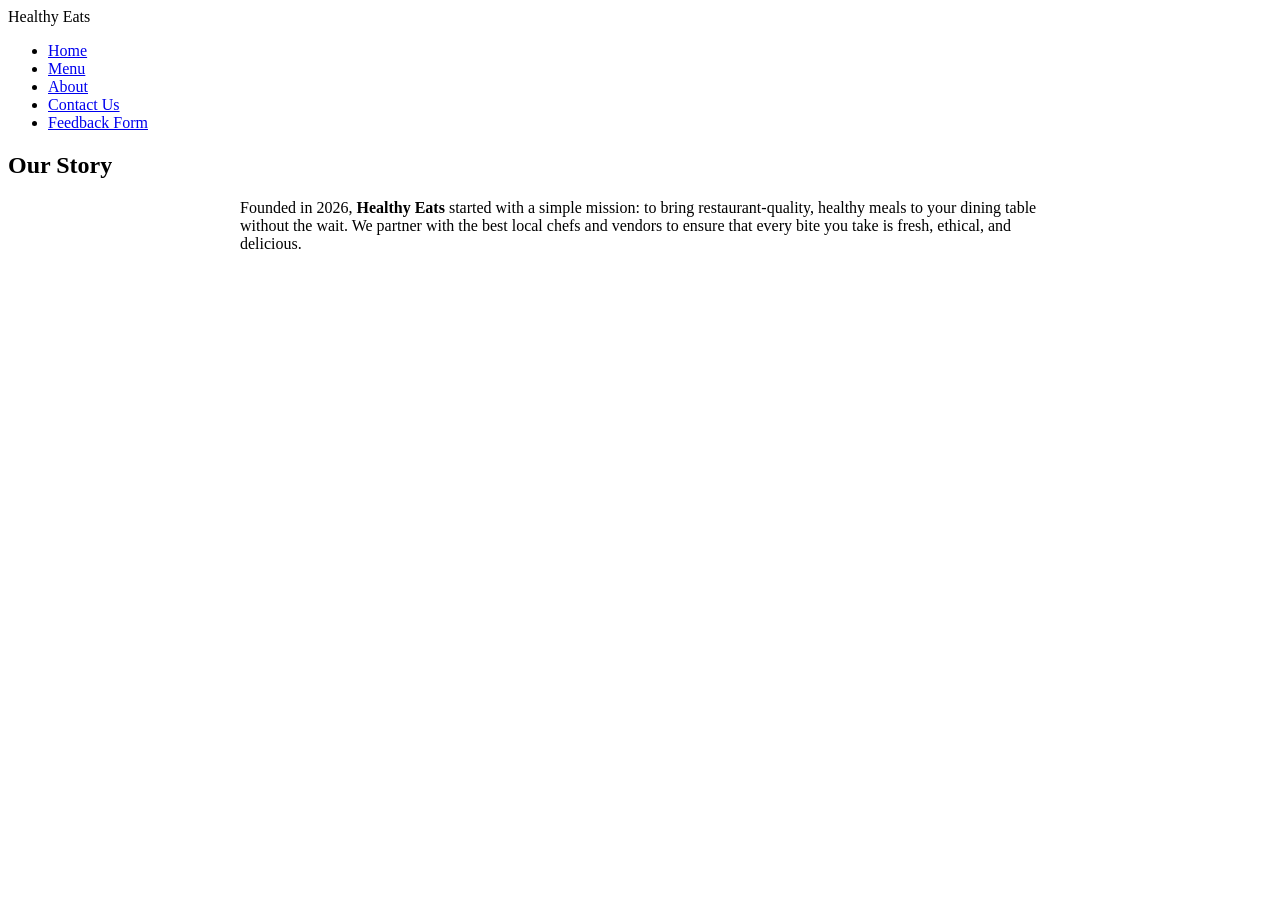
==== about.html @ e3c6886b "commiting" ====
<!DOCTYPE html>
<head>
    <title>About Us | Healthy Eats</title>
    <link rel="stylesheet" href="style.css">
    <style>
        .about-content {
            max-width: 800px;
            margin: 0 auto;
            text-align: left;
        }
        .about-image {
            width: 100%;
            height: 300px;
            object-fit: cover;
            border-radius: 10px;
            margin-bottom: 2rem;
        }
    </style>
</head>
<body>
    <header>
        <div class="logo">Healthy Eats</div>
        <nav>
            <ul>
                <li><a href="index.html">Home</a></li>
                <li><a href="menu.html">Menu</a></li>
                <li><a href="about.html">About</a></li>
                <li><a href="contact.html">Contact Us</a></li>
                <li><a href="feedback.html">Feedback Form</a></li>
            </ul>
        </nav>
    </header>

    <section class="container">
        <h1>Our Story</h1>
        <div class="about-content">
            <p>Founded in 2026, <strong>Healthy Eats</strong> started with a simple mission: to bring restaurant-quality, healthy meals to your dining table without the wait. We partner with the best local chefs and vendors to ensure that every bite you take is fresh, ethical, and delicious.</p>
            <br>
        </div>
    </section>

</body>
</html>
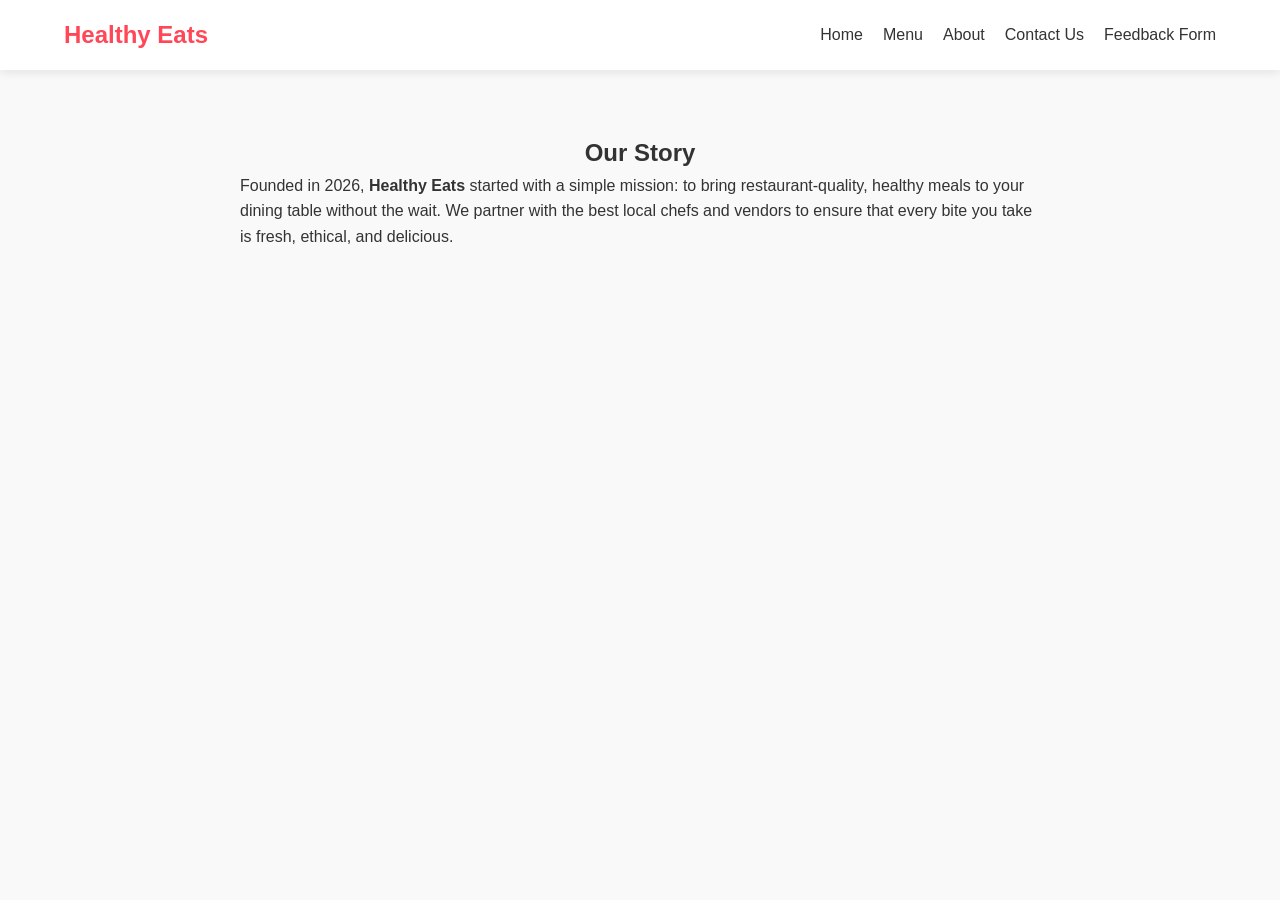
==== commit 9f52c243: "Update about.html" ====
--- a/about.html
+++ b/about.html
@@ -16,6 +16,23 @@
             margin-bottom: 2rem;
         }
     </style>
+      <!-- Meta Pixel Code -->
+<script>
+!function(f,b,e,v,n,t,s)
+{if(f.fbq)return;n=f.fbq=function(){n.callMethod?
+n.callMethod.apply(n,arguments):n.queue.push(arguments)};
+if(!f._fbq)f._fbq=n;n.push=n;n.loaded=!0;n.version='2.0';
+n.queue=[];t=b.createElement(e);t.async=!0;
+t.src=v;s=b.getElementsByTagName(e)[0];
+s.parentNode.insertBefore(t,s)}(window, document,'script',
+'https://connect.facebook.net/en_US/fbevents.js');
+fbq('init', '1517925736717725');
+fbq('track', 'PageView');
+</script>
+<noscript><img height="1" width="1" style="display:none"
+src="https://www.facebook.com/tr?id=1517925736717725&ev=PageView&noscript=1"
+/></noscript>
+<!-- End Meta Pixel Code -->
 </head>
 <body>
     <header>
@@ -40,4 +57,4 @@
     </section>
 
 </body>
-</html>+</html>
--- a/style.css
+++ b/style.css
@@ -0,0 +1,227 @@
+* {
+    margin: 0;
+    padding: 0;
+    box-sizing: border-box;
+    font-family: 'Segoe UI', Tahoma, Geneva, Verdana, sans-serif;
+}
+
+body {
+    line-height: 1.6;
+    color: #333;
+    background-color: #f9f9f9;
+}
+
+
+header {
+    background: #fff;
+    padding: 1rem 5%;
+    display: flex;
+    justify-content: space-between;
+    align-items: center;
+    box-shadow: 0 2px 10px rgba(0,0,0,0.1);
+    position: sticky;
+    top: 0;
+    z-index: 1000;
+}
+
+.logo {
+    font-size: 1.5rem;
+    font-weight: bold;
+    color: #ff4757;
+}
+
+nav ul {
+    display: flex;
+    list-style: none;
+}
+
+nav ul li {
+    margin-left: 20px;
+}
+
+nav ul li a {
+    text-decoration: none;
+    color: #333;
+    font-weight: 500;
+    transition: 0.3s;
+}
+
+nav ul li a:hover {
+    color: #ff4757;
+}
+
+.hero {
+    height: 60vh;
+    background: linear-gradient(rgba(0,0,0,0.5), rgba(0,0,0,0.5)), 
+                url('https://shriandsam.com/cdn/shop/articles/healthy-food-choices-are-happy-food-choices-3617696.png?v=1763362027&width=2240') no-repeat center center/cover;
+    display: flex;
+    flex-direction: column;
+    justify-content: center;
+    align-items: center;
+    color: #fff;
+    text-align: center;
+    padding: 0 20px;
+}
+
+.hero h1 { font-size: 3rem; margin-bottom: 1rem; }
+
+.btn {
+    display: inline-block;
+    background: #ff4757;
+    color: #fff;
+    padding: 10px 25px;
+    text-decoration: none;
+    border-radius: 5px;
+    margin-top: 1rem;
+}
+
+.container {
+    padding: 4rem 10%;
+    text-align: center;
+}
+
+.menu-grid {
+    display: grid;
+    grid-template-columns: repeat(auto-fit, minmax(250px, 1fr));
+    gap: 20px;
+    margin-top: 2rem;
+}
+
+.menu-item {
+    background: #fff;
+    padding: 15px;
+    border-radius: 10px;
+    box-shadow: 0 4px 6px rgba(0,0,0,0.05);
+}
+
+.menu-item img {
+    width: 100%;
+    border-radius: 8px;
+}
+
+footer {
+    background: #2f3542;
+    color: #fff;
+    text-align: center;
+    padding: 2rem;
+    margin-top: 2rem;
+}
+
+@media (max-width: 768px) {
+    nav ul { display: none; }
+    .hero h1 { font-size: 2rem; }
+}
+
+.checked {
+  color: orange;
+}
+
+.form-container {
+    width: 60%;
+    margin: 3rem auto;
+    background: #fff;
+    padding: 2rem;
+    border-radius: 10px;
+    box-shadow: 0 4px 6px rgba(0,0,0,0.05);
+}
+
+.form-container h2 {
+    text-align: center;
+    margin-bottom: 1.5rem;
+    color: #ff4757;
+}
+
+form label {
+    display: block;
+    margin-top: 1rem;
+    font-weight: 500;
+    text-align: left;
+}
+
+form input[type="text"],
+form input[type="email"],
+form input[type="number"],
+form textarea {
+    width: 100%;
+    padding: 10px;
+    margin-top: 5px;
+    border-radius: 5px;
+    border: 1px solid #ccc;
+    font-size: 14px;
+}
+
+form textarea {
+    resize: none;
+}
+
+.rating {
+    margin-top: 10px;
+    text-align: left;
+}
+
+.rating input[type="radio"] {
+    margin-right: 10px;
+}
+
+.buttons {
+    display: flex;
+    justify-content: center;
+    gap: 15px;
+    margin-top: 1.5rem;
+}
+
+.buttons input,
+form button {
+    background: #ff4757;
+    color: #fff;
+    border: none;
+    padding: 10px 20px;
+    border-radius: 5px;
+    cursor: pointer;
+    transition: 0.3s;
+}
+
+.buttons input:hover,
+form button:hover {
+    background: #e84118;
+}
+
+@media (max-width: 768px) {
+    .form-container {
+        width: 90%;
+    }
+}
+
+.star-rating {
+    font-size: 28px;
+    margin-top: 10px;
+    text-align: left;
+}
+
+.star-rating .fa-star {
+    cursor: pointer;
+    color: #ccc;
+    margin-right: 5px;
+    transition: 0.2s;
+}
+
+.star-rating .fa-star.active {
+    color: orange;
+}
+
+.star-rating .fa-star:hover {
+    transform: scale(1.2);
+}
+
+.logout-btn{
+    background:#ff4757;
+    color:white;
+    border:none;
+    padding:8px 15px;
+    border-radius:5px;
+    cursor:pointer;
+}
+
+.logout-btn:hover{
+    background:#e84118;
+}
